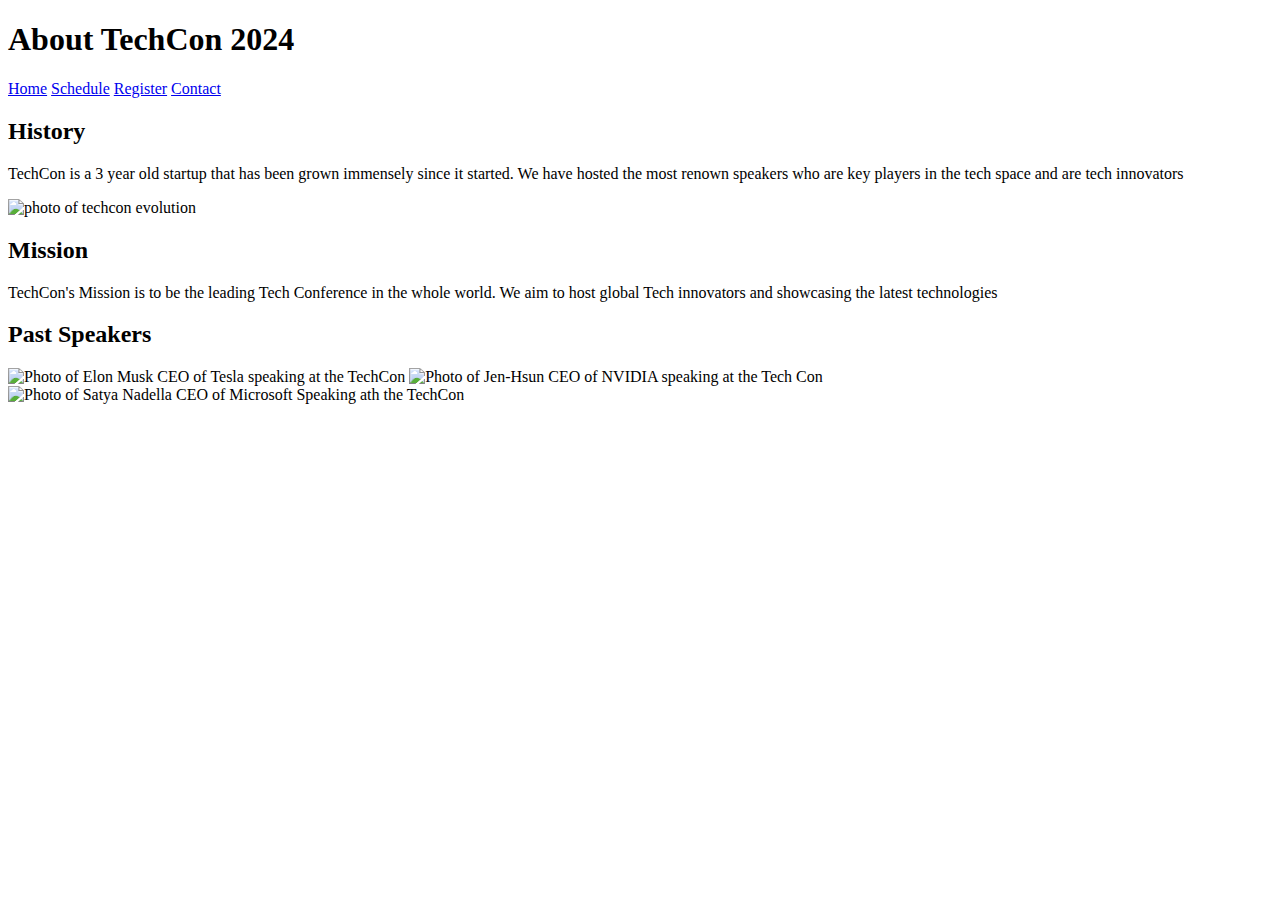
==== techcon_website/about.html @ 226764fc "Add files via upload" ====
<!DOCTYPE html>
<html lang="en">
<head>
    <meta charset="UTF-8">
    <meta name="viewport" content="width=device-width, initial-scale=1.0">
    <title>Document</title>
</head>
<body>
    <header>
        <h1>About TechCon 2024</h1>
        <nav>
            <a href="#about.html">Home</a>
            <a href="#schedule.html">Schedule</a>
            <a href="#register.html">Register</a>
            <a href="#contact.html">Contact</a>
        </nav>
    </header>
    <main>
        <article>
           <h2>History</h2>
           <p>TechCon is a 3 year old startup that has been grown immensely since it started.
             We have hosted the  most renown speakers who are key players in the tech space and are tech innovators</p>
             <img src="techcon evolution.jpeg" width="600" height="300" alt="photo of techcon evolution">
        </article>
        <article>
          <h2>Mission</h2>
          <p>TechCon's Mission is to be the leading Tech Conference in the whole world.
            We aim to host global Tech innovators and showcasing the latest technologies</p>
        </article>
        <article>
            <h2>Past Speakers</h2>
            <img src="Elon Musk.webp" alt="Photo of Elon Musk CEO of Tesla speaking at the TechCon">
            <img src="Jen-Hsun.jpeg" width="312px" height="312px" alt="Photo of Jen-Hsun CEO of NVIDIA speaking at the Tech Con">
            <img src="Satya Nadella.jpeg" width="312px" height="312px" alt="Photo of Satya Nadella CEO of Microsoft Speaking ath the TechCon">
        </article>
    </main>
    
</body>
</html>
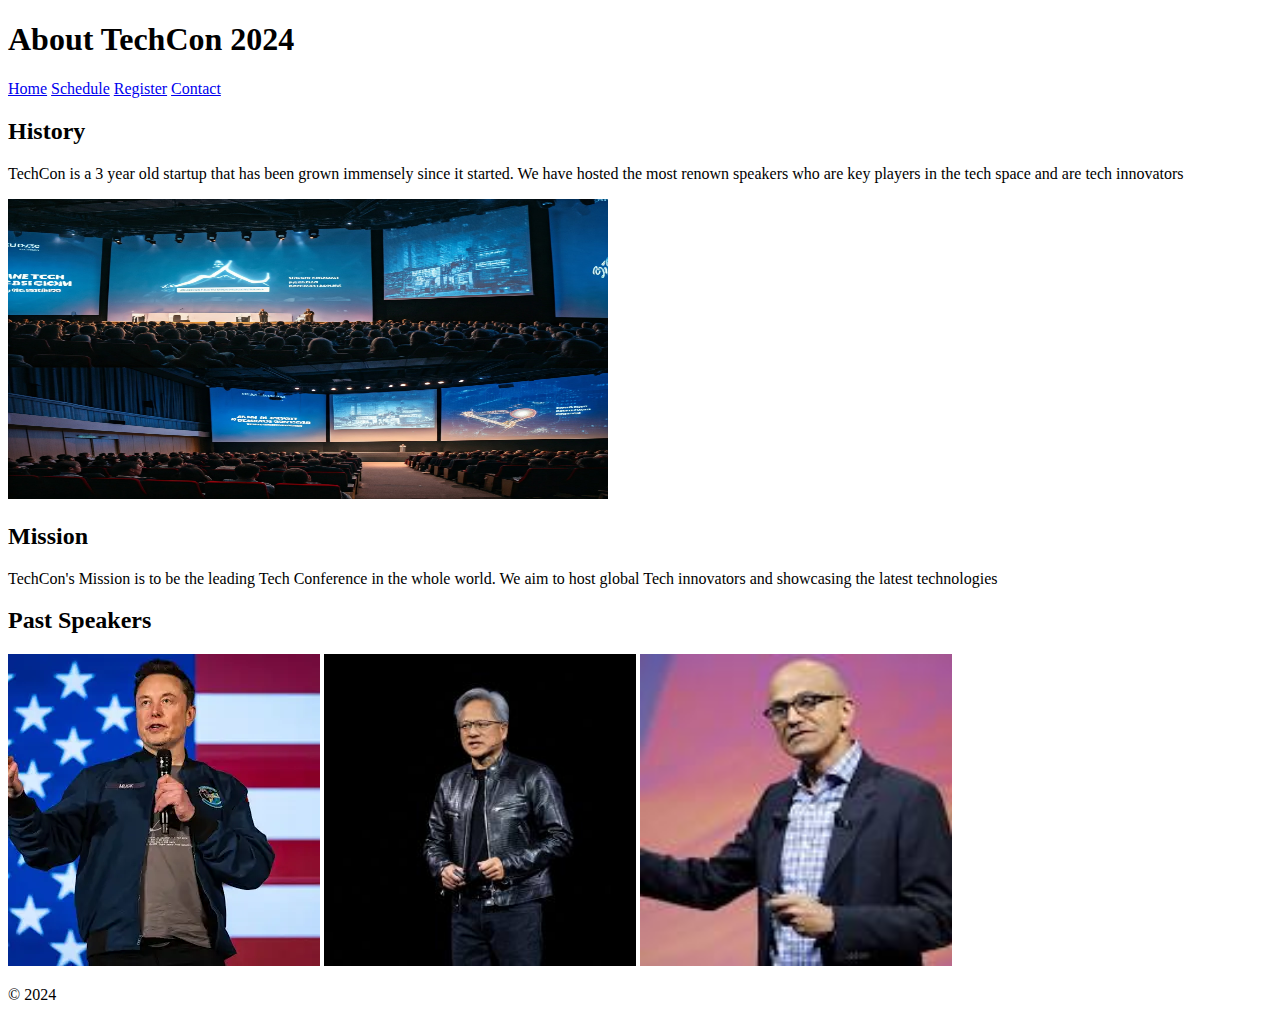
==== commit de9bd4a9: "modified about.html" ====
--- a/techcon_website/about.html
+++ b/techcon_website/about.html
@@ -1,39 +1,41 @@
-<!DOCTYPE html>
-<html lang="en">
-<head>
-    <meta charset="UTF-8">
-    <meta name="viewport" content="width=device-width, initial-scale=1.0">
-    <title>Document</title>
-</head>
-<body>
-    <header>
-        <h1>About TechCon 2024</h1>
-        <nav>
-            <a href="#about.html">Home</a>
-            <a href="#schedule.html">Schedule</a>
-            <a href="#register.html">Register</a>
-            <a href="#contact.html">Contact</a>
-        </nav>
-    </header>
-    <main>
-        <article>
-           <h2>History</h2>
-           <p>TechCon is a 3 year old startup that has been grown immensely since it started.
-             We have hosted the  most renown speakers who are key players in the tech space and are tech innovators</p>
-             <img src="techcon evolution.jpeg" width="600" height="300" alt="photo of techcon evolution">
-        </article>
-        <article>
-          <h2>Mission</h2>
-          <p>TechCon's Mission is to be the leading Tech Conference in the whole world.
-            We aim to host global Tech innovators and showcasing the latest technologies</p>
-        </article>
-        <article>
-            <h2>Past Speakers</h2>
-            <img src="Elon Musk.webp" alt="Photo of Elon Musk CEO of Tesla speaking at the TechCon">
-            <img src="Jen-Hsun.jpeg" width="312px" height="312px" alt="Photo of Jen-Hsun CEO of NVIDIA speaking at the Tech Con">
-            <img src="Satya Nadella.jpeg" width="312px" height="312px" alt="Photo of Satya Nadella CEO of Microsoft Speaking ath the TechCon">
-        </article>
-    </main>
-    
-</body>
+<!DOCTYPE html>
+<html lang="en">
+<head>
+    <meta charset="UTF-8">
+    <meta name="viewport" content="width=device-width, initial-scale=1.0">
+    <title>Document</title>
+</head>
+<body>
+    <header>
+        <h1>About TechCon 2024</h1>
+        <nav>
+            <a href="#about.html">Home</a>
+            <a href="#schedule.html">Schedule</a>
+            <a href="#register.html">Register</a>
+            <a href="#contact.html">Contact</a>
+        </nav>
+    </header>
+    <main>
+        <article>
+           <h2>History</h2>
+           <p>TechCon is a 3 year old startup that has been grown immensely since it started.
+             We have hosted the  most renown speakers who are key players in the tech space and are tech innovators</p>
+             <img src="techcon evolution.jpeg" width="600" height="300" alt="photo of techcon evolution">
+        </article>
+        <article>
+          <h2>Mission</h2>
+          <p>TechCon's Mission is to be the leading Tech Conference in the whole world.
+            We aim to host global Tech innovators and showcasing the latest technologies</p>
+        </article>
+        <article>
+            <h2>Past Speakers</h2>
+            <img src="Elon Musk.webp" alt="Photo of Elon Musk CEO of Tesla speaking at the TechCon">
+            <img src="Jen-Hsun.jpeg" width="312px" height="312px" alt="Photo of Jen-Hsun CEO of NVIDIA speaking at the Tech Con">
+            <img src="Satya Nadella.jpeg" width="312px" height="312px" alt="Photo of Satya Nadella CEO of Microsoft Speaking ath the TechCon">
+        </article>
+    </main>
+</body>
+<footer>
+    <P>&copy; 2024</P>
+</footer>
 </html>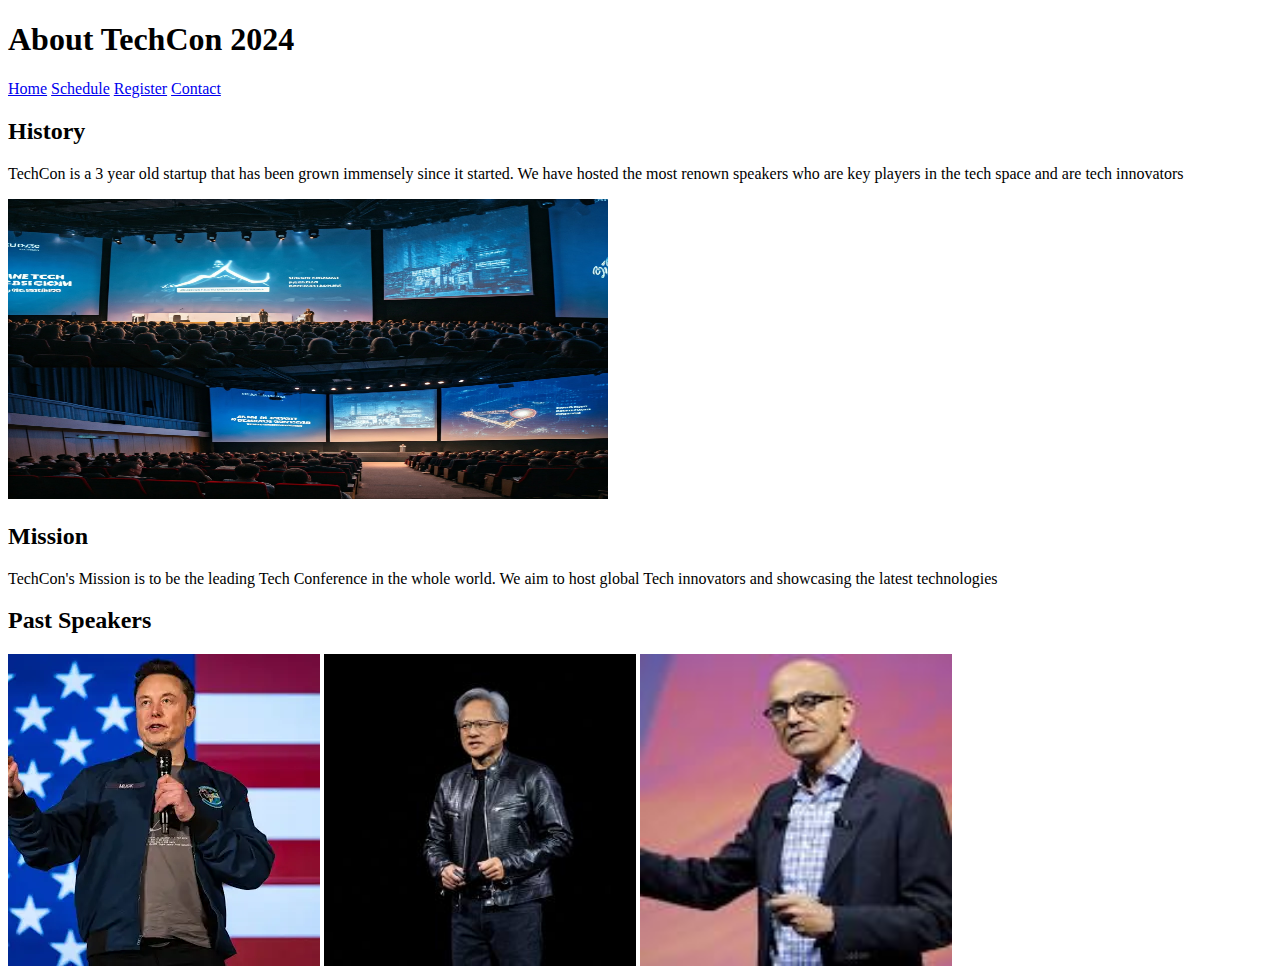
==== commit c5452be1: "Merge branch 'main' of https://github.com/Dmgk89/TechCon_HTML" ====
--- a/techcon_website/about.html
+++ b/techcon_website/about.html
@@ -34,8 +34,6 @@
             <img src="Satya Nadella.jpeg" width="312px" height="312px" alt="Photo of Satya Nadella CEO of Microsoft Speaking ath the TechCon">
         </article>
     </main>
+    
 </body>
-<footer>
-    <P>&copy; 2024</P>
-</footer>
 </html>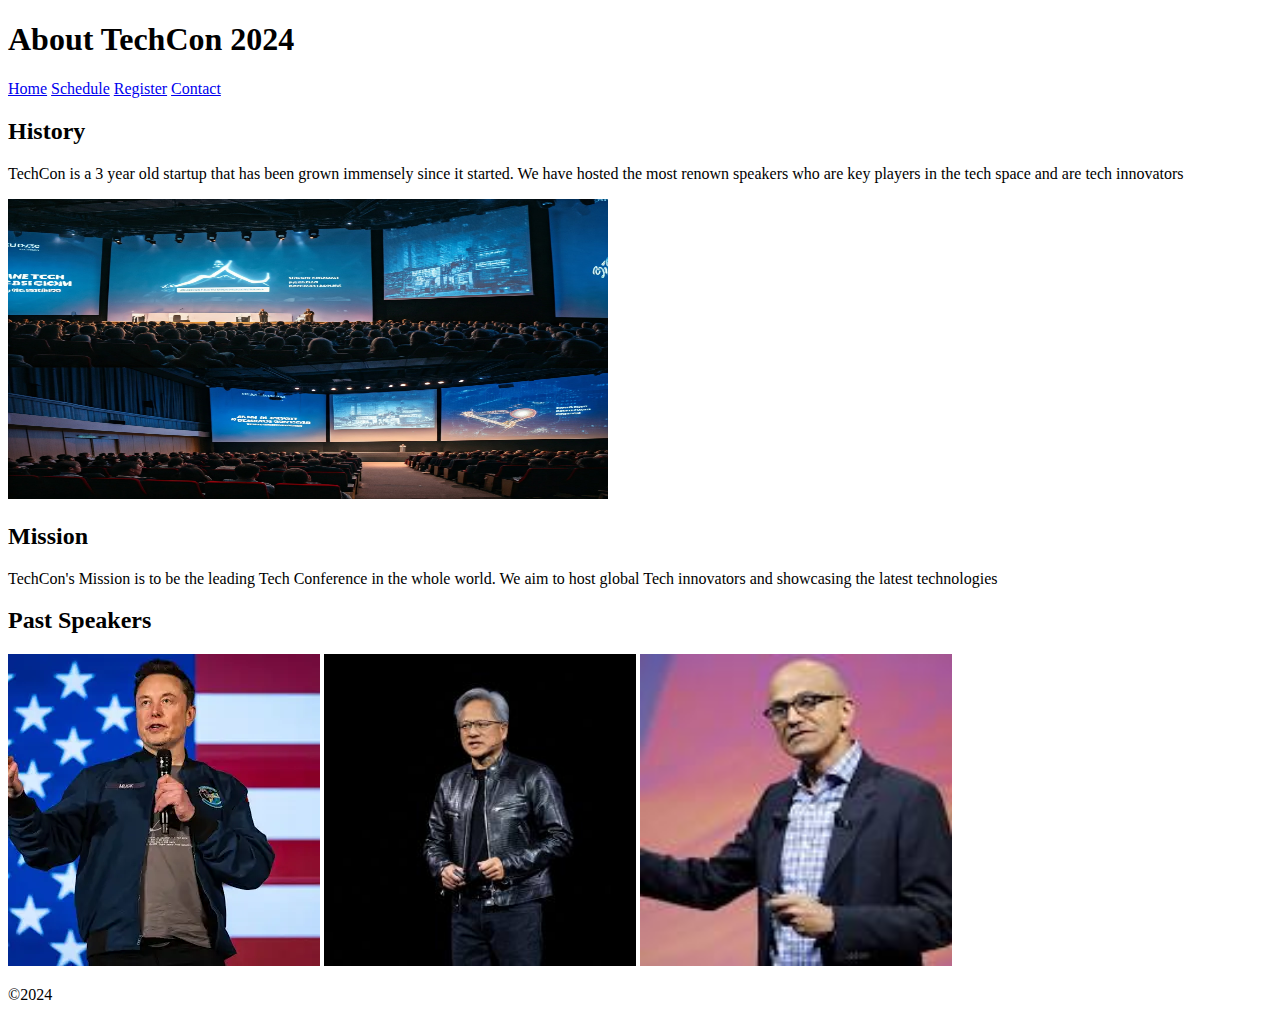
==== commit e1b94267: "modified about.html" ====
--- a/techcon_website/about.html
+++ b/techcon_website/about.html
@@ -34,6 +34,8 @@
             <img src="Satya Nadella.jpeg" width="312px" height="312px" alt="Photo of Satya Nadella CEO of Microsoft Speaking ath the TechCon">
         </article>
     </main>
-    
+    <footer>
+        <p>&copy;2024</p> 
+    </footer>  
 </body>
 </html>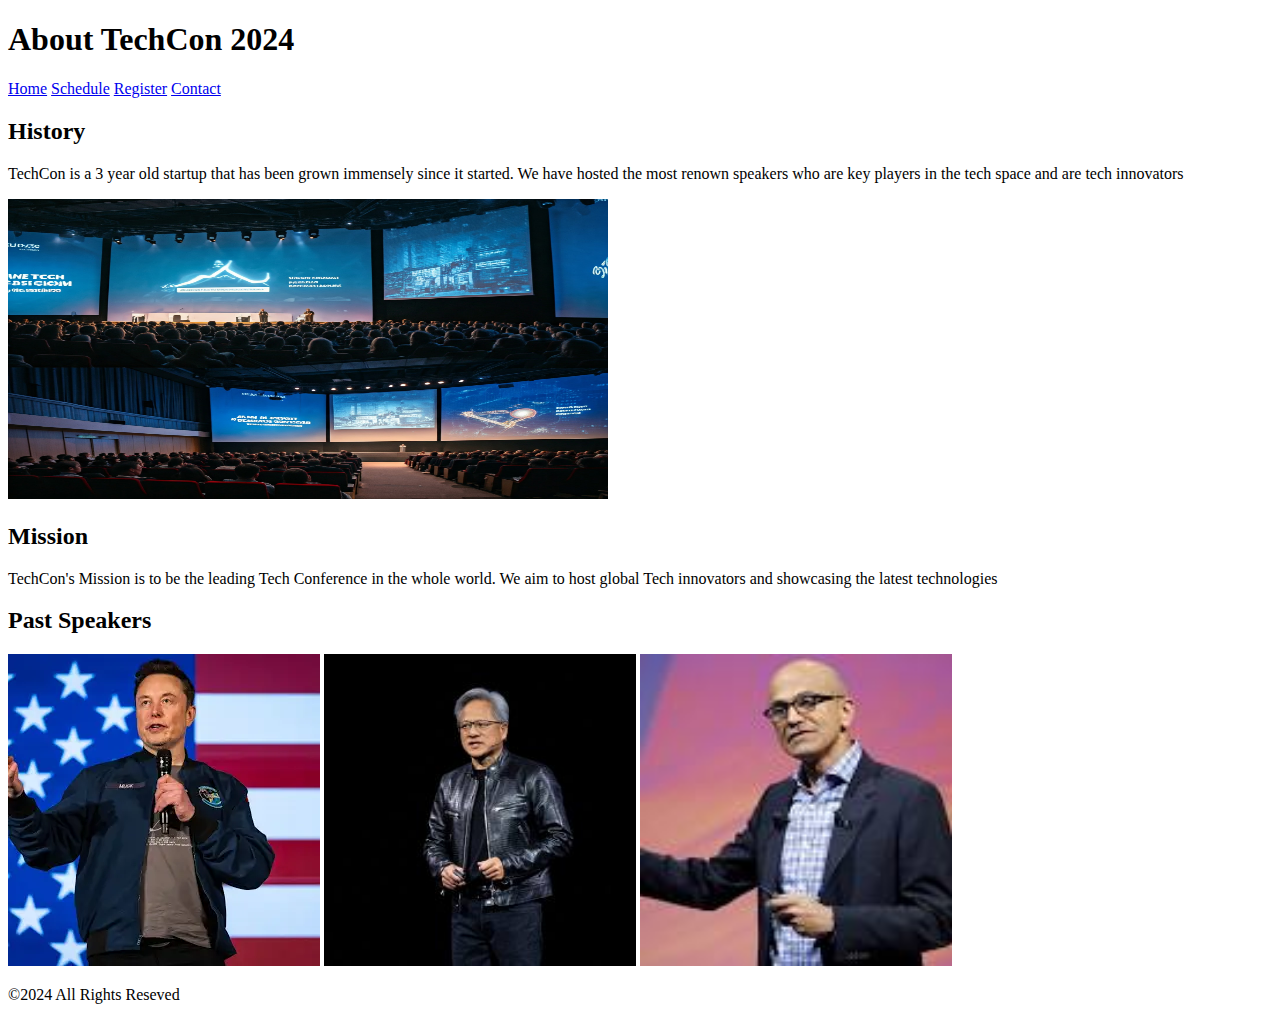
==== commit f2d61894: "modified files" ====
--- a/techcon_website/about.html
+++ b/techcon_website/about.html
@@ -35,7 +35,7 @@
         </article>
     </main>
     <footer>
-        <p>&copy;2024</p> 
+        <p>&copy;2024 All Rights Reseved</p> 
     </footer>  
 </body>
 </html>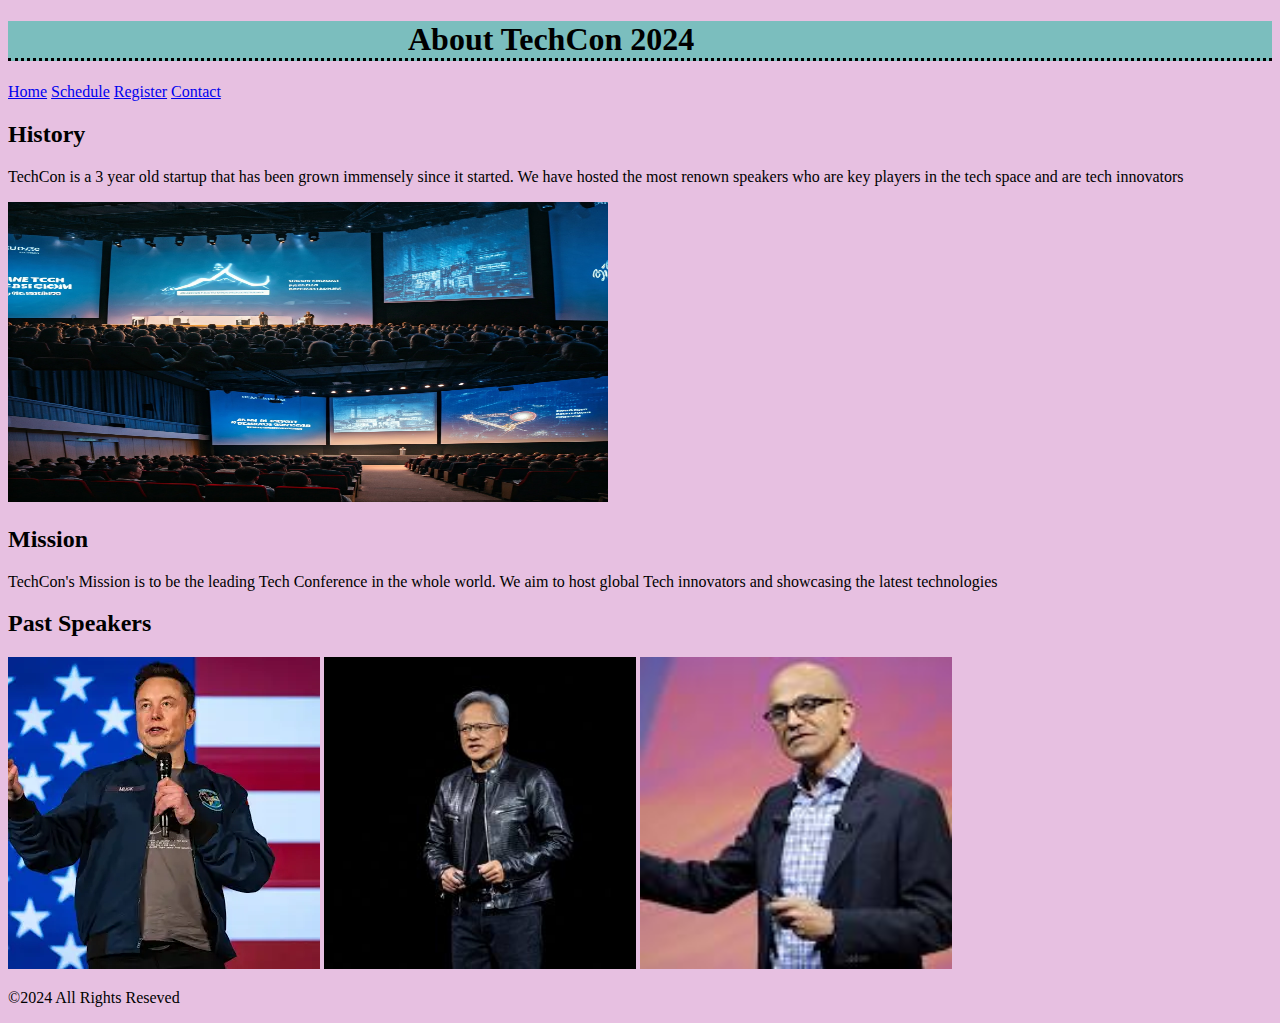
==== commit 0962746b: "added stlyes.css" ====
--- a/techcon_website/about.html
+++ b/techcon_website/about.html
@@ -4,6 +4,7 @@
     <meta charset="UTF-8">
     <meta name="viewport" content="width=device-width, initial-scale=1.0">
     <title>Document</title>
+    <link rel="stylesheet" href="stlyes.css"/>
 </head>
 <body>
     <header>
--- a/techcon_website/stlyes.css
+++ b/techcon_website/stlyes.css
@@ -0,0 +1,8 @@
+h1{
+    border-bottom: dotted;
+    background-color: rgb(123, 190, 190);
+    padding-left: 400px;
+}
+body{
+    background-color: rgb(231, 192, 225);
+}